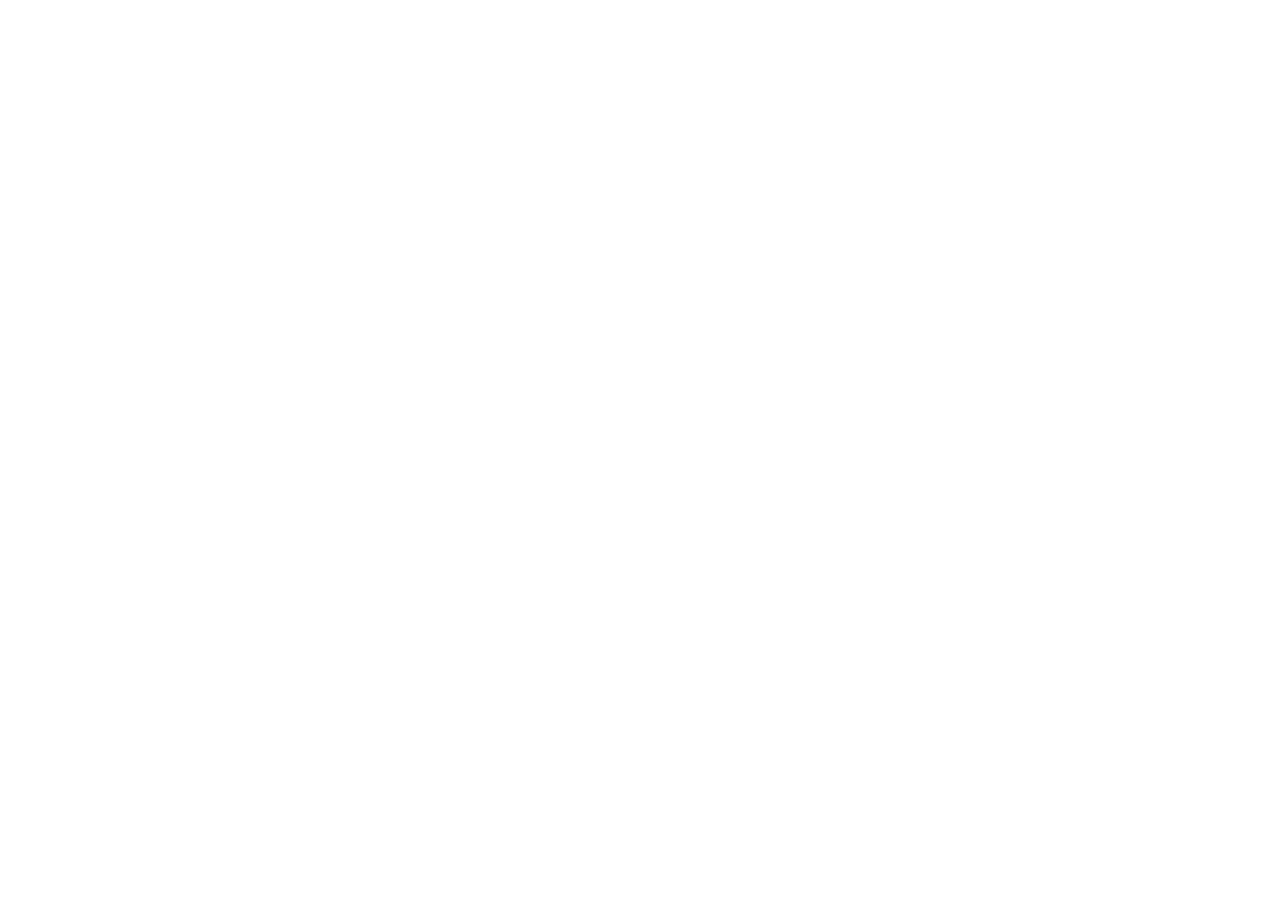
==== 수업내용/index.html @ a19f8912 "수업파일" ====
<!DOCTYPE html>
<html lang="en">
<head>
    <meta charset="UTF-8">
    <meta name="viewport" content="width=device-width, initial-scale=1.0">
    <title>Document</title>
</head>
<body>
    
</body>
</html>
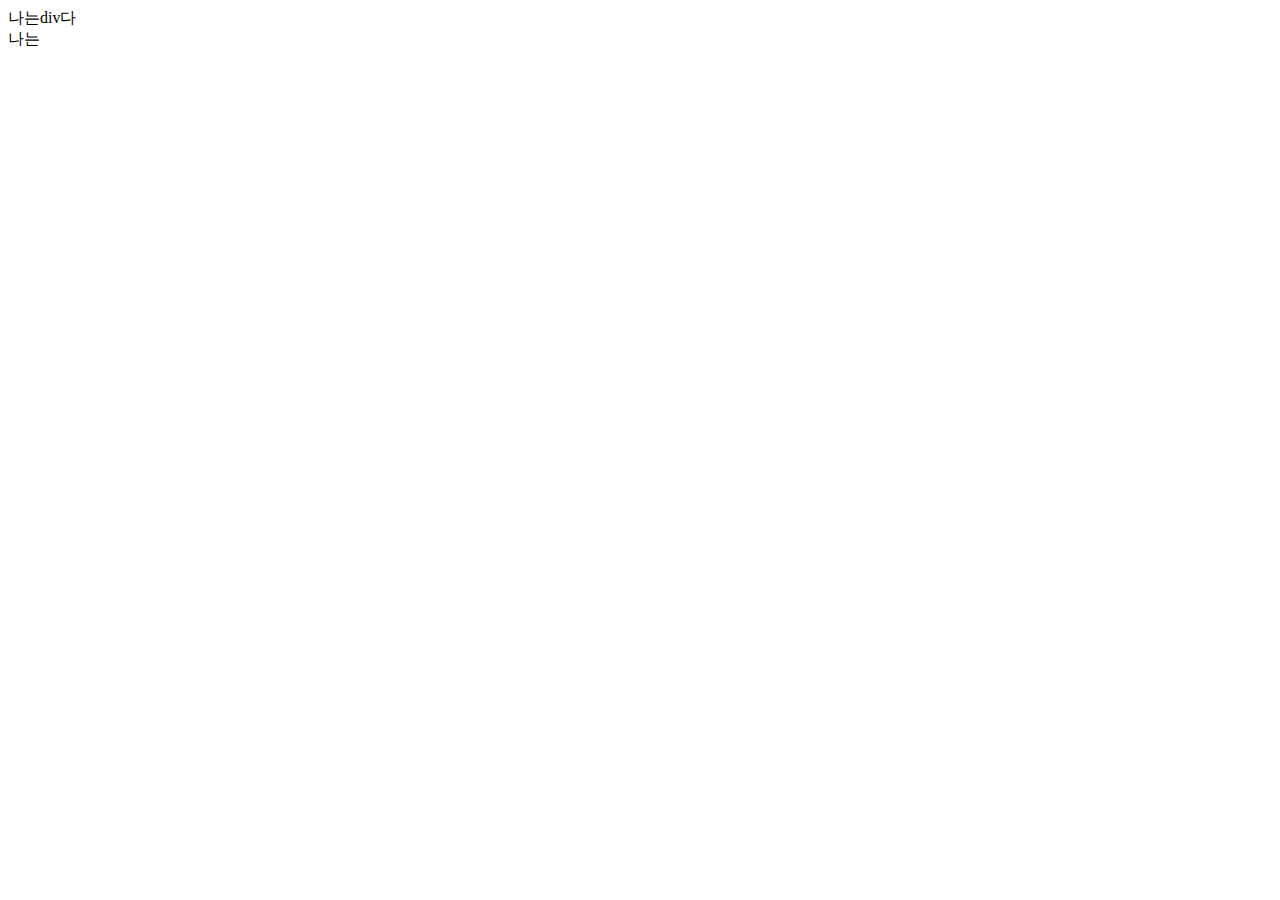
==== commit fc0d0688: "데이블" ====
--- a/수업내용/index.html
+++ b/수업내용/index.html
@@ -4,8 +4,42 @@
     <meta charset="UTF-8">
     <meta name="viewport" content="width=device-width, initial-scale=1.0">
     <title>Document</title>
-</head>
+</head> 
 <body>
     
-</body>
-</html>+    <div>나는div다 </div>
+    <span>나는</span>
+
+    <div title="메뉴" style="background-color:#FFD8D8>
+        
+
+            <p>
+                나랏말싸미 <q>듕귀</q>에 달아 <br>
+                <blockqUote>문자와로 서르사뭇 디아니홀써니</blockqUote><br>
+                <hr>
+                이런<STRONG> 까닭으로</STRONG> 글을 모르는<b> <mark ></mark> 말하고자 하는 바 있어도 <BR>
+              <small> 마침내 </small>제 뜻을 <sup>능히 펴지</sup> 못할 사람이 많으니라<br>
+               내이를<del> 위하여,</del> 가엾게 여겨<br>
+               새로<ins> 스물여덟</ins> 자를 만드노니<br>
+               <kdb>사람마다</kdb> 쉽게 익혀 날마다 씀에  편안케 하고 져 할 따름이니라
+            </p>
+
+            <!--리스트 태그-->
+            <ul>
+                <Li>아메리카노</Li>
+                <Li>까페라때/Li>
+                <Li>수박주스</Li>
+                <Li>당근주스</Li>
+                
+                </ul>
+
+                <h3>점심메뉴 베스트3</h3>
+                <ol>
+                    <Li>짬뽕<Li>
+                    <LI>백반<Li>        
+         <h3>맛있을까 까페</h3>
+         <dl> 
+             <dt>커피</dt>
+             <dd>아메리카노</dd>
+             <dd>콜드브루</dd>
+            </dl>